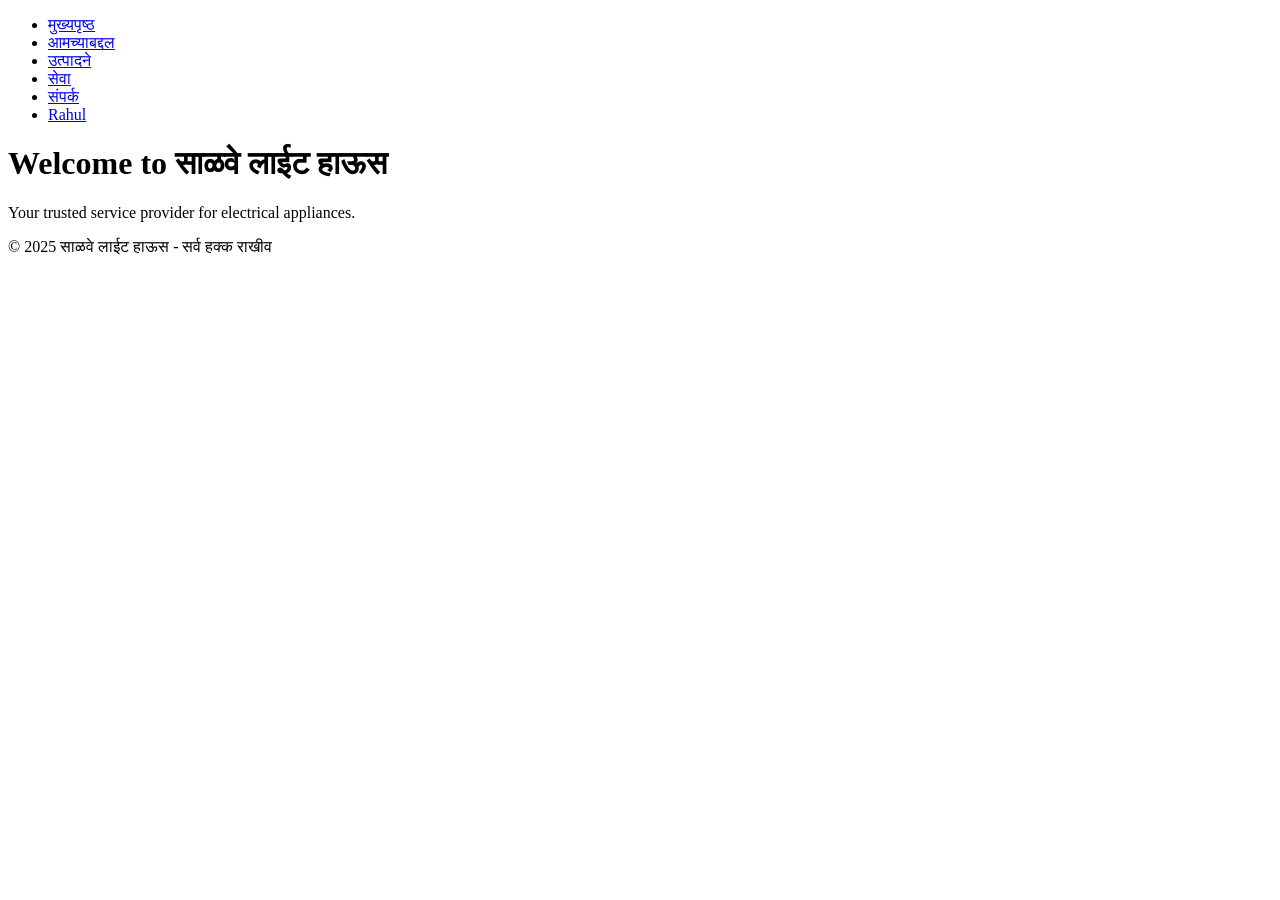
==== index.html @ 442df932 "done ww" ====
<!DOCTYPE html>
<html lang="mr">

<head>
    <meta charset="UTF-8">
    <meta name="viewport" content="width=device-width, initial-scale=1.0">
    <title>साळवे लाईट हाऊस - घरगुती उपकरणे दुरुस्ती</title>
    <link rel="stylesheet" href="css/styles.css">
</head>

<body>
    <header>
        <nav id="mainNav">
            <div class="nav-toggle" id="navToggle">
                <span></span>
                <span></span>
                <span></span>
            </div>
            <ul class="nav-links">
                <li><a href="index.html">मुख्यपृष्ठ</a></li>
                <li><a href="about.html">आमच्याबद्दल</a></li>
                <li><a href="products.html">उत्पादने</a></li>
                <li><a href="services.html">सेवा</a></li>
                <li><a href="contact.html">संपर्क</a></li>
                <li><a href="rahul.html">Rahul</a></li>
            </ul>
        </nav>
    </header>

    <main>
        <h1>Welcome to साळवे लाईट हाऊस</h1>
        <p>Your trusted service provider for electrical appliances.</p>
    </main>

    <footer>
        <p>&copy; 2025 साळवे लाईट हाऊस - सर्व हक्क राखीव</p>
    </footer>

    <script src="js/script.js"></script>
</body>

</html>
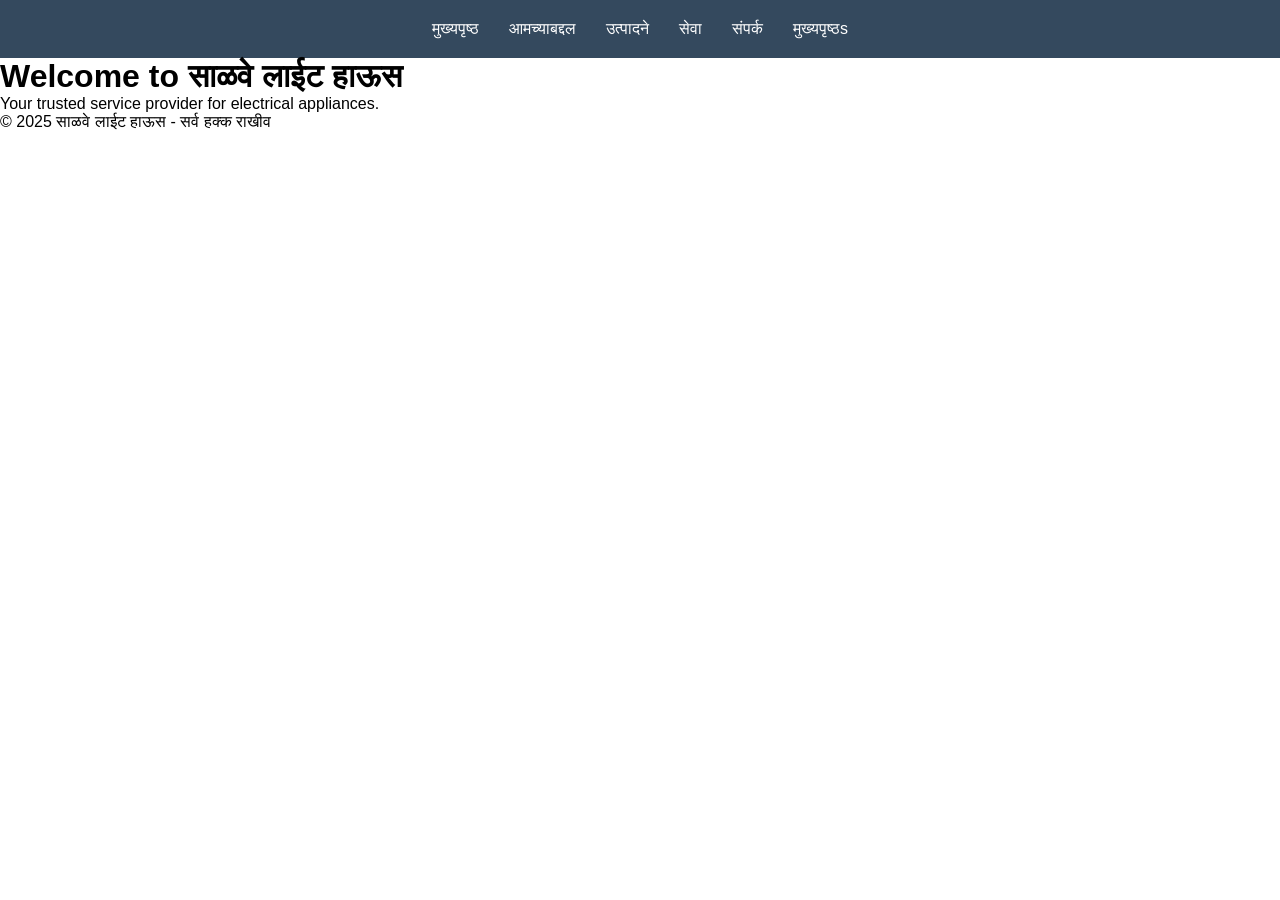
==== commit 01e9a614: "Your commit message describing changes" ====
--- a/index.html
+++ b/index.html
@@ -5,7 +5,7 @@
     <meta charset="UTF-8">
     <meta name="viewport" content="width=device-width, initial-scale=1.0">
     <title>साळवे लाईट हाऊस - घरगुती उपकरणे दुरुस्ती</title>
-    <link rel="stylesheet" href="css/styles.css">
+    <link rel="stylesheet" href="./styles.css">
 </head>
 
 <body>
@@ -22,7 +22,7 @@
                 <li><a href="products.html">उत्पादने</a></li>
                 <li><a href="services.html">सेवा</a></li>
                 <li><a href="contact.html">संपर्क</a></li>
-                <li><a href="rahul.html">Rahul</a></li>
+                <li><a href="rahul.html">मुख्यपृष्ठs</a></li>
             </ul>
         </nav>
     </header>
--- a/styles.css
+++ b/styles.css
@@ -0,0 +1,227 @@
+* {
+    margin: 0;
+    padding: 0;
+    box-sizing: border-box;
+}
+
+body {
+    font-family: Arial, sans-serif;
+}
+
+header {
+    background-color: #34495e;
+    color: white;
+    padding: 10px 0;
+    text-align: center;
+}
+
+nav {
+    display: flex;
+    justify-content: center;
+    padding: 10px 20px;
+    background-color: #34495e;
+}
+
+.nav-toggle {
+    display: none;
+}
+
+.nav-links {
+    list-style: none;
+    display: flex;
+}
+
+.nav-links li {
+    margin: 0 15px;
+}
+
+.nav-links a {
+    color: white;
+    text-decoration: none;
+}
+
+.shop-banner {
+    padding: 20px;
+    text-align: center;
+    background-color: #ecf0f1;
+}
+
+.shop-banner .phone-number {
+    font-size: 18px;
+    font-weight: bold;
+}
+
+.banner-title {
+    font-size: 28px;
+    margin: 10px 0;
+}
+
+.banner-subtitle {
+    font-size: 16px;
+    margin-bottom: 20px;
+}
+
+.product-images {
+    display: flex;
+    justify-content: center;
+    gap: 10px;
+}
+
+.product-image {
+    width: 50px;
+    height: 50px;
+    object-fit: cover;
+}
+
+.hero {
+    padding: 50px 20px;
+    background-color: #f39c12;
+    color: white;
+    text-align: center;
+}
+
+.hero h2 {
+    font-size: 24px;
+    margin-bottom: 10px;
+}
+
+.hero p {
+    font-size: 18px;
+    margin-bottom: 20px;
+}
+
+.cta-button {
+    background-color: #ff9900;
+    padding: 10px 20px;
+    font-size: 16px;
+    border: none;
+    cursor: pointer;
+}
+
+.featured-services {
+    padding: 20px;
+    text-align: center;
+}
+
+.service-grid {
+    display: grid;
+    grid-template-columns: 1fr 1fr;
+    gap: 20px;
+}
+
+.service-card {
+    background-color: #ecf0f1;
+    padding: 10px;
+    text-align: center;
+}
+
+.service-card img {
+    width: 100px;
+    height: 100px;
+    object-fit: cover;
+    margin-bottom: 10px;
+}
+
+.why-us {
+    padding: 20px;
+    text-align: center;
+}
+
+.features {
+    display: flex;
+    justify-content: space-around;
+    gap: 30px;
+}
+
+.feature {
+    background-color: #ecf0f1;
+    padding: 20px;
+    border-radius: 10px;
+}
+
+.footer-content {
+    display: flex;
+    justify-content: space-between;
+    padding: 20px;
+    background-color: #34495e;
+    color: white;
+}
+
+.footer-bottom {
+    text-align: center;
+    background-color: #2c3e50;
+    padding: 10px;
+}
+
+@media (max-width: 768px) {
+    .nav-links {
+        display: none;
+        flex-direction: column;
+        align-items: center;
+        gap: 10px;
+    }
+
+    .nav-toggle {
+        display: block;
+        cursor: pointer;
+    }
+    .shop-banner {
+        position: relative;
+        width: 100%;
+        height: 400px; /* Adjust height as needed */
+        overflow: hidden;
+      }
+      
+      /* Background image styles */
+      .banner-bg {
+        position: absolute;
+        top: 0;
+        left: 0;
+        width: 100%;
+        height: 100%;
+        object-fit: cover;
+        opacity: 0.7;  /* Adjust opacity (0 to 1) to set image transparency */
+      }
+      
+      /* Content overlay styles */
+      .banner-content {
+        position: relative;  /* Relative to .shop-banner container */
+        z-index: 1;          /* Place content above the background image */
+        text-align: center;
+        color: white;
+        padding: 20px;
+        
+        /* Center the content vertically and horizontally */
+        top: 50%;
+        left: 50%;
+        transform: translate(-50%, -50%);
+      }
+      
+      .phone-number {
+        font-size: 18px;
+        font-weight: bold;
+      }
+      
+      .banner-title {
+        font-size: 36px;
+        margin: 10px 0;
+      }
+      
+      .banner-subtitle {
+        font-size: 18px;
+      }
+      
+    .service-grid {
+        grid-template-columns: 1fr;
+    }
+
+    .footer-content {
+        flex-direction: column;
+        text-align: center;
+    }
+
+    .features {
+        flex-direction: column;
+        gap: 15px;
+    }
+}
